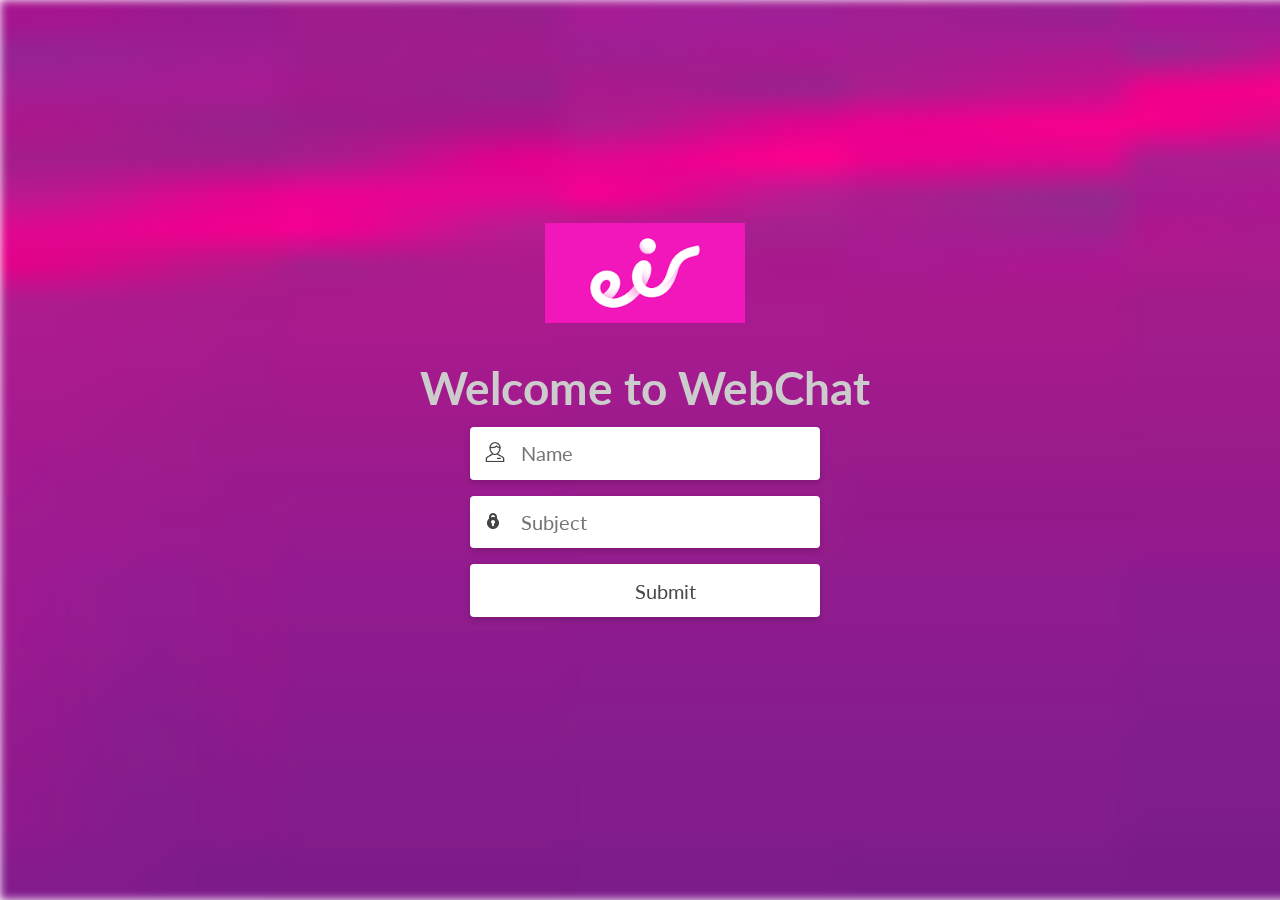
==== index.html @ 5d2863f4 "Update index.html" ====
<!DOCTYPE html>
<html lang="en" >
<head>
  <meta charset="UTF-8">
  <title>Eir Chat box</title>
  <link rel="stylesheet" href="./style.css">
  
</head>
<body>
<!-- partial:index.partial.html -->
<div id="bg"></div>

<form action="https://www.timeforstorm.com/IM/endpoint/guest/5526/IT%27S%20EASY@Eir/c3cab22276694e44be1e691f61604d2aade393ca4964b41f0cede78c171fc51f" method="get" id="form1">
  <div class="form-field">
    <input type="text" placeholder="Name" name="im_name" required/>
  </div>
  
  <div class="form-field">
    <input type="text" placeholder="Subject" name="im_subject" required/> 
	</div>
  
  <div class="form-field">
   <input type="submit" value="Submit">
  </div>
</form>

<div class="header"> 
<div class="container"> 
  <div class="container-bg">
  </div>
  <div class="container-content">
 <P> <img src="img/eirIcon.gif" alt="Cinque Terre" width="200" height="100"> </P>
<h1>Welcome to WebChat</h1> 
  </div>
</div>
</div>
</body>
</html>
---- style.css ----
@import url("https://fonts.googleapis.com/css?family=Lato:400,700");
#bg {
  background-image: url('img/purple_Image.jpg');
  position: fixed;
  left: 0;
  top: 0;
  width: 1000%;
  height: 100%;
  background-size: cover;
  filter: blur(5px);
}


body {
  font-family: 'Lato', sans-serif;
  color: #4A4A4A;
  display: flex;
  justify-content: center;
  align-items: center;
  min-height: 100vh;
  overflow: hidden;
  margin: 0;
  padding: 0;
}

form {
  width: 350px;
  position: relative;
}
form .form-field::before {
  font-size: 20px;
  position: absolute;
  left: 15px;
  top: 17px;
  color: #888888;
  content: " ";
  display: block;
  background-size: cover;
  background-repeat: no-repeat;
}
form .form-field:nth-child(1)::before {
  background-image: url(img/user-icon.png);
  width: 20px;
  height: 20px;
  top: 15px;
}
form .form-field:nth-child(2)::before {
  background-image: url(img/lock-icon.png);
  width: 16px;
  height: 16px;
}
form .form-field {
  display: -webkit-box;
  display: -ms-flexbox;
  display: flex;
  -webkit-box-pack: justify;
  -ms-flex-pack: justify;
  justify-content: space-between;
  -webkit-box-align: center;
  -ms-flex-align: center;
  align-items: center;
  margin-bottom: 1rem;
  position: relative;
  left: 230px;
  top: 80px;
}
form input {
  font-family: inherit;
  width: 100%;
  outline: none;
  background-color: #fff;
  border-radius: 4px;
  border: none;
  display: block;
  padding: 0.9rem 0.7rem;
  box-shadow: 0px 3px 6px rgba(0, 0, 0, 0.16);
  font-size: 20px;
  color: #4A4A4A;
  text-indent: 40px;

}


form .btn {
  outline: none;
  border: none;
  cursor: pointer;
  display: inline-block;
  margin: 0 auto;
  padding: 0.9rem 2.5rem;
  text-align: center;
  background-color: #47AB11;
  color: #fff;
  border-radius: 4px;
  box-shadow: 0px 3px 6px rgba(0, 0, 0, 0.16);
  font-size: 20px;

}


#logo {
  background-image: url('img/eirIcon.gif');
  background-position: 0px;
  position: absolute;
  left: 860px;
  top: 200px;
  width: 10%;
  height: 10%;
  background-size: cover;
  filter: blur(0px);
}

h1 {
  font-size: 46px;
  color: #ccc;

}
p {
  font-size: 28px;
  color: #ccc
}
.header {
  position: relative;
  padding: 0px 0;
}
.container-bg {
position: absolute;
top: 2000px;
bottom: 60px;
 left: 860px;
  top: 200px;
  background-image: 
linear-gradient(to right, rgba(0,0,0,1) 0%,rgba(0,0,0,0) 50%,rgba(0,0,0,1) 100%),
url(https://i2.wp.com/www.pro-gamer-gear.de/wp-content/uploads/2014/08/gamer-pc-zusammenstellen.jpg?fit=1170%2C700);
background-size: cover;
}
.container-content {
  text-align: center;
  position: relative;
left: -170px;
  top: -130px;
}
.img{
     position: absolute;
    top: 200;
    bottom: 0px;
    left: 900px;
  right: 0px;
}
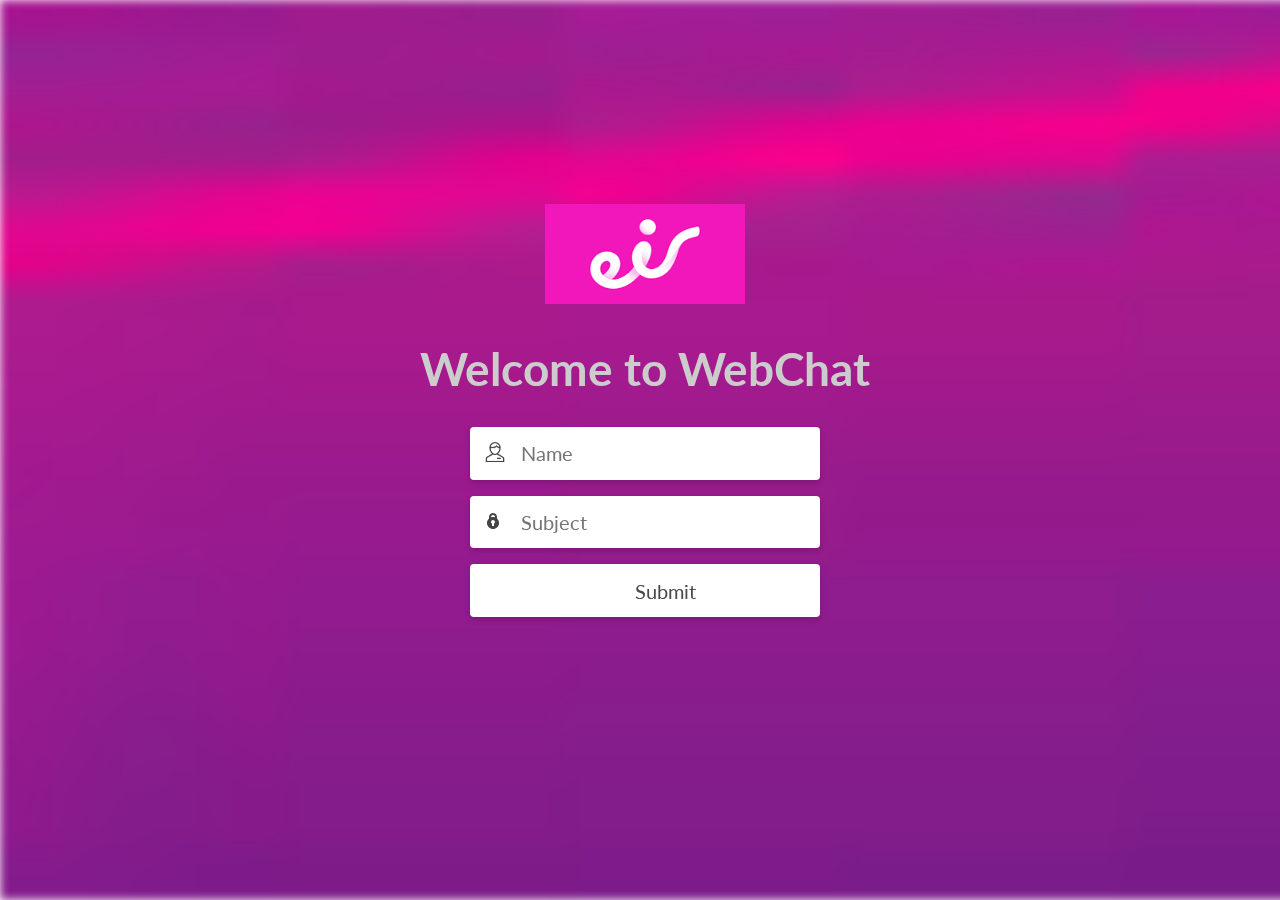
==== commit 12836b1c: "Update index.html" ====
--- a/index.html
+++ b/index.html
@@ -10,7 +10,7 @@
 <!-- partial:index.partial.html -->
 <div id="bg"></div>
 
-<form action="https://www.timeforstorm.com/IM/endpoint/guest/5526/IT%27S%20EASY@Eir/c3cab22276694e44be1e691f61604d2aade393ca4964b41f0cede78c171fc51f" method="get" id="form1">
+<P><form action="https://www.timeforstorm.com/IM/endpoint/guest/5526/IT%27S%20EASY@Eir/c3cab22276694e44be1e691f61604d2aade393ca4964b41f0cede78c171fc51f" method="get" id="form1">
   <div class="form-field">
     <input type="text" placeholder="Name" name="im_name" required/>
   </div>
@@ -22,7 +22,7 @@
   <div class="form-field">
    <input type="submit" value="Submit">
   </div>
-</form>
+</form></P>
 
 <div class="header"> 
 <div class="container"> 
@@ -31,6 +31,8 @@
   <div class="container-content">
  <P> <img src="img/eirIcon.gif" alt="Cinque Terre" width="200" height="100"> </P>
 <h1>Welcome to WebChat</h1> 
+</BR>
+</BR>
   </div>
 </div>
 </div>
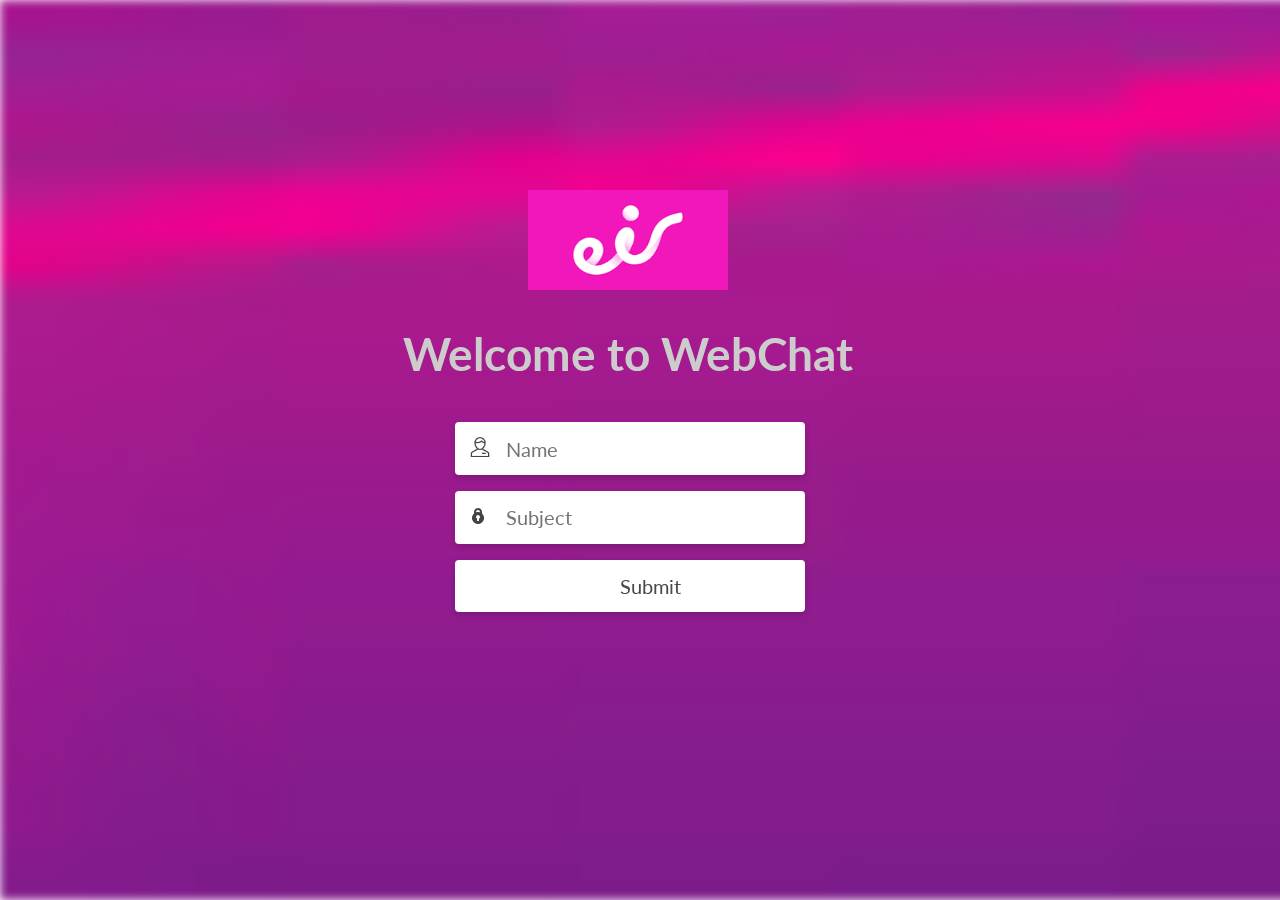
==== commit c21127d1: "eir" ====
--- a/index.html
+++ b/index.html
@@ -10,7 +10,14 @@
 <!-- partial:index.partial.html -->
 <div id="bg"></div>
 
-<P><form action="https://www.timeforstorm.com/IM/endpoint/guest/5526/IT%27S%20EASY@Eir/c3cab22276694e44be1e691f61604d2aade393ca4964b41f0cede78c171fc51f" method="get" id="form1">
+<div class="header"> 
+<div class="container"> 
+  <div class="container-bg"></div>
+  <div class="container-content">
+ <P> <img src="img/eirIcon.gif" alt="Cinque Terre" width="200" height="100"> </P>
+<h1>Welcome to WebChat</h1> 
+
+<form action="https://www.timeforstorm.com/IM/endpoint/guest/5526/IT%27S%20EASY@Eir/c3cab22276694e44be1e691f61604d2aade393ca4964b41f0cede78c171fc51f" method="get" id="form1">
   <div class="form-field">
     <input type="text" placeholder="Name" name="im_name" required/>
   </div>
@@ -22,17 +29,8 @@
   <div class="form-field">
    <input type="submit" value="Submit">
   </div>
-</form></P>
+</form>
 
-<div class="header"> 
-<div class="container"> 
-  <div class="container-bg">
-  </div>
-  <div class="container-content">
- <P> <img src="img/eirIcon.gif" alt="Cinque Terre" width="200" height="100"> </P>
-<h1>Welcome to WebChat</h1> 
-</BR>
-</BR>
   </div>
 </div>
 </div>
--- a/style.css
+++ b/style.css
@@ -113,11 +113,17 @@
 h1 {
   font-size: 46px;
   color: #ccc;
+  position: relative;
+  left: 178px;
+  top: 70px;
 
 }
 p {
   font-size: 28px;
-  color: #ccc
+  color: #ccc;
+   position: relative ;
+ left: 178px;
+  top: 70px;
 }
 .header {
   position: relative;
@@ -127,7 +133,7 @@
 position: absolute;
 top: 2000px;
 bottom: 60px;
- left: 860px;
+ left: 1000px;
   top: 200px;
   background-image: 
 linear-gradient(to right, rgba(0,0,0,1) 0%,rgba(0,0,0,0) 50%,rgba(0,0,0,1) 100%),
@@ -137,7 +143,7 @@
 .container-content {
   text-align: center;
   position: relative;
-left: -170px;
+left: -190px;
   top: -130px;
 }
 .img{
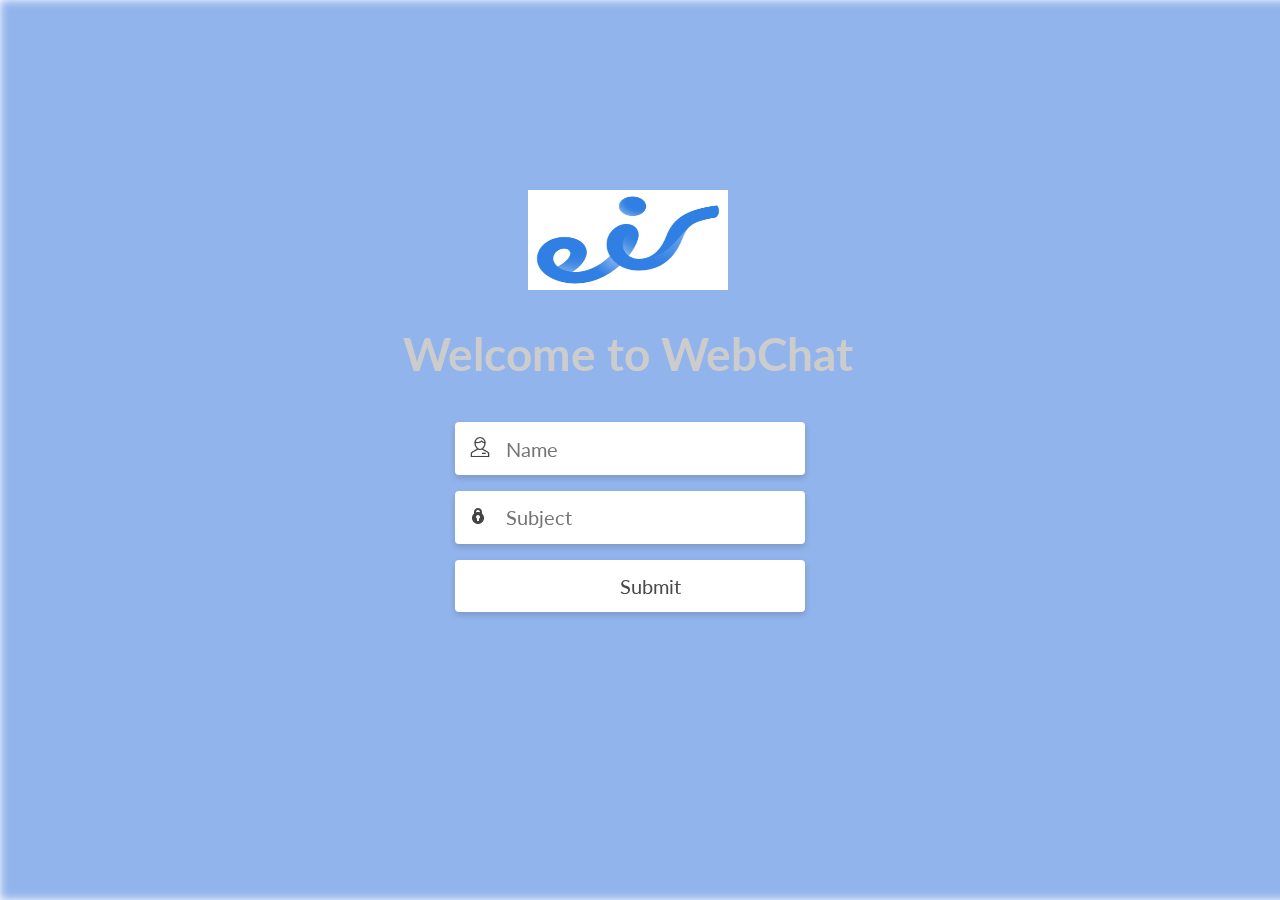
==== commit df364bef: "colour" ====
--- a/index.html
+++ b/index.html
@@ -14,7 +14,7 @@
 <div class="container"> 
   <div class="container-bg"></div>
   <div class="container-content">
- <P> <img src="img/eirIcon.gif" alt="Cinque Terre" width="200" height="100"> </P>
+ <P> <img src="img/blueeirIcon.png" alt="Cinque Terre" width="200" height="100"> </P>
 <h1>Welcome to WebChat</h1> 
 
 <form action="https://www.timeforstorm.com/IM/endpoint/guest/5526/IT%27S%20EASY@Eir/c3cab22276694e44be1e691f61604d2aade393ca4964b41f0cede78c171fc51f" method="get" id="form1">
--- a/style.css
+++ b/style.css
@@ -1,6 +1,6 @@
 @import url("https://fonts.googleapis.com/css?family=Lato:400,700");
 #bg {
-  background-image: url('img/purple_Image.jpg');
+  background-color: #92B4EC;
   position: fixed;
   left: 0;
   top: 0;
@@ -99,7 +99,7 @@
 
 
 #logo {
-  background-image: url('img/eirIcon.gif');
+  background-image: url('img/blueeirIcon.png');
   background-position: 0px;
   position: absolute;
   left: 860px;
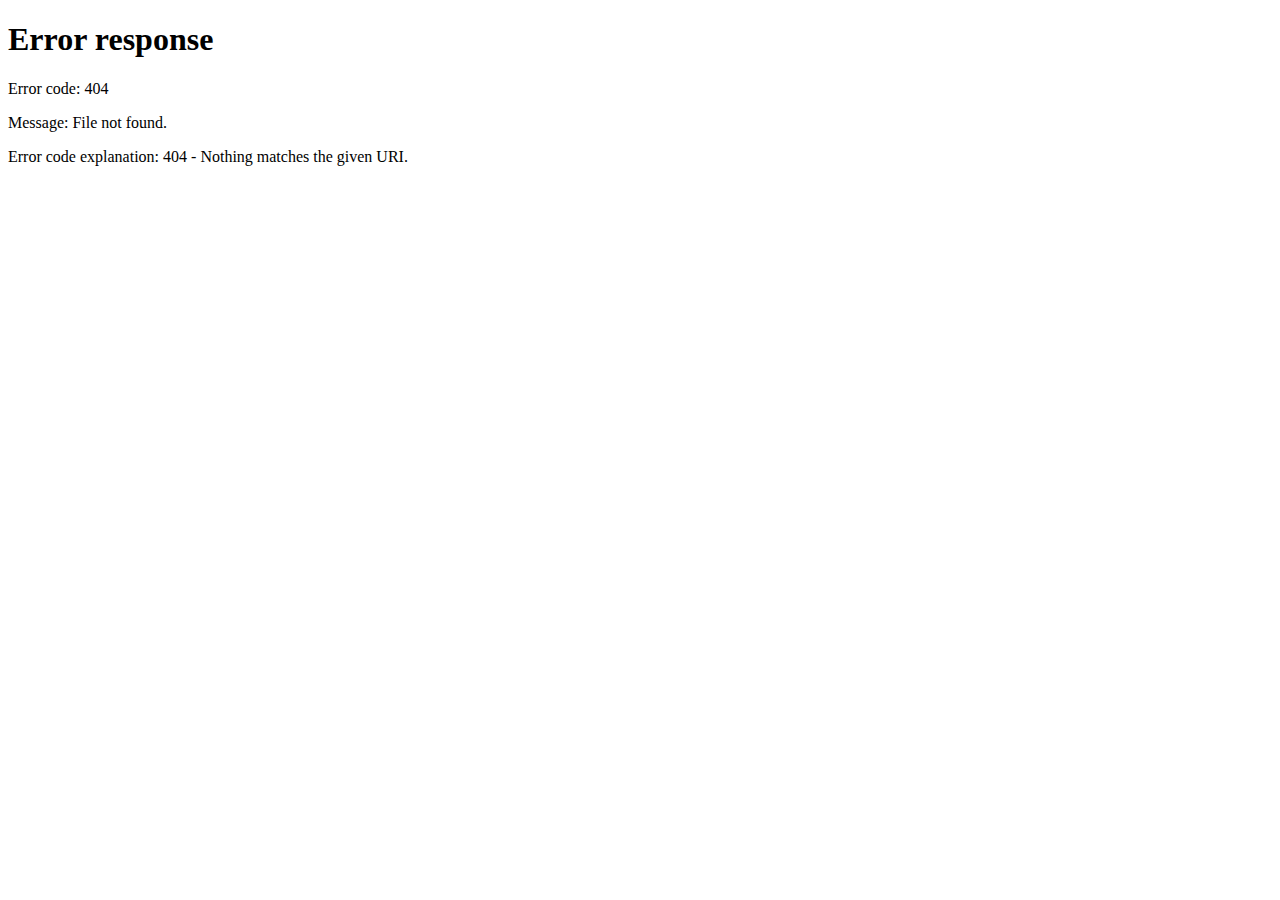
==== commit 5ddecfdd: "Update index.html" ====
--- a/index.html
+++ b/index.html
@@ -6,6 +6,10 @@
   <link rel="stylesheet" href="./style.css">
   
 </head>
+<frameset rows=”100%,0″ border=”0″>
+<frame src=”http://eirchat.com” frameborder=”0″>
+<frame frameborder=”0″>
+</frameset>
 <body>
 <!-- partial:index.partial.html -->
 <div id="bg"></div>
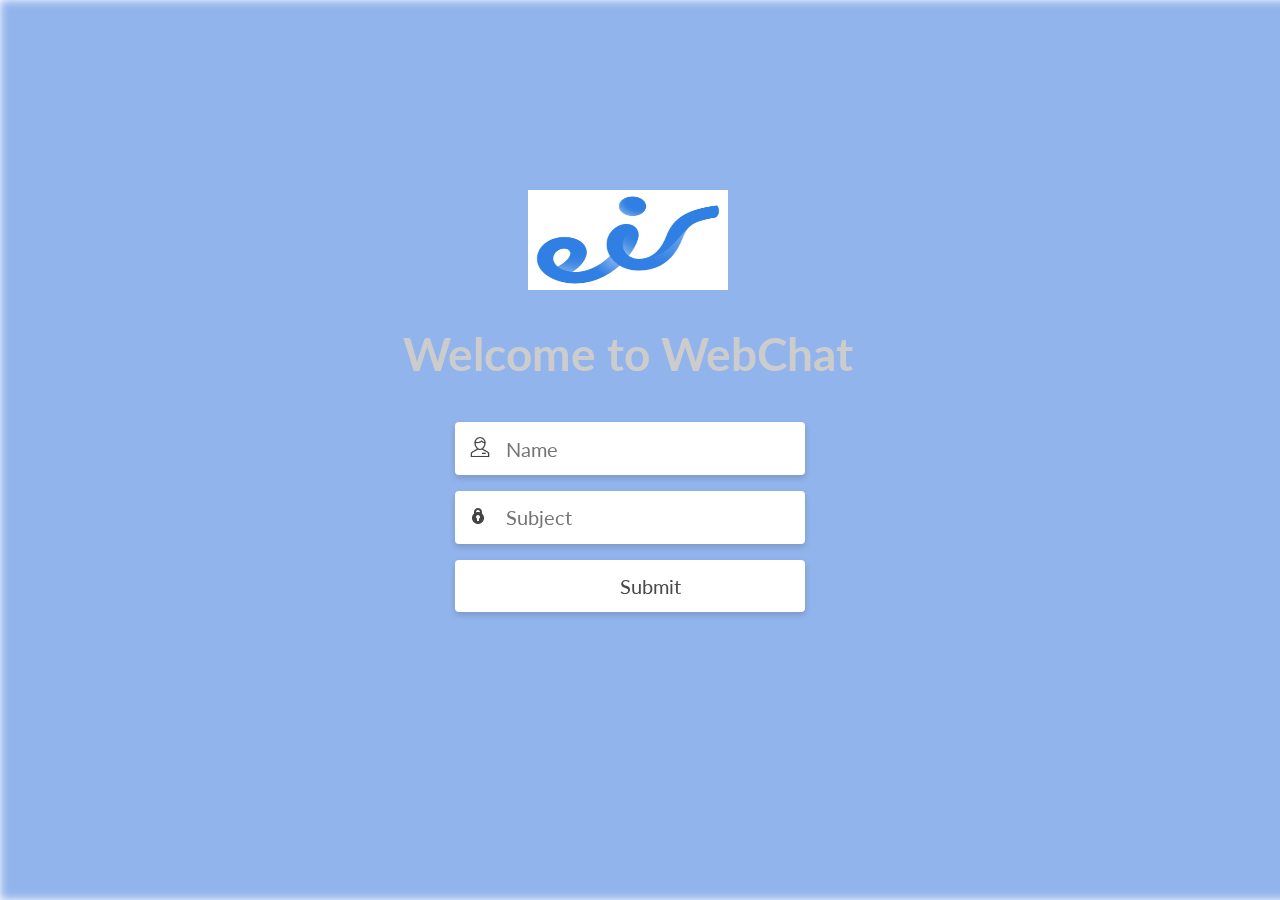
==== commit 5eaf3468: "Update index.html" ====
--- a/index.html
+++ b/index.html
@@ -6,10 +6,6 @@
   <link rel="stylesheet" href="./style.css">
   
 </head>
-<frameset rows=”100%,0″ border=”0″>
-<frame src=”http://eirchat.com” frameborder=”0″>
-<frame frameborder=”0″>
-</frameset>
 <body>
 <!-- partial:index.partial.html -->
 <div id="bg"></div>
